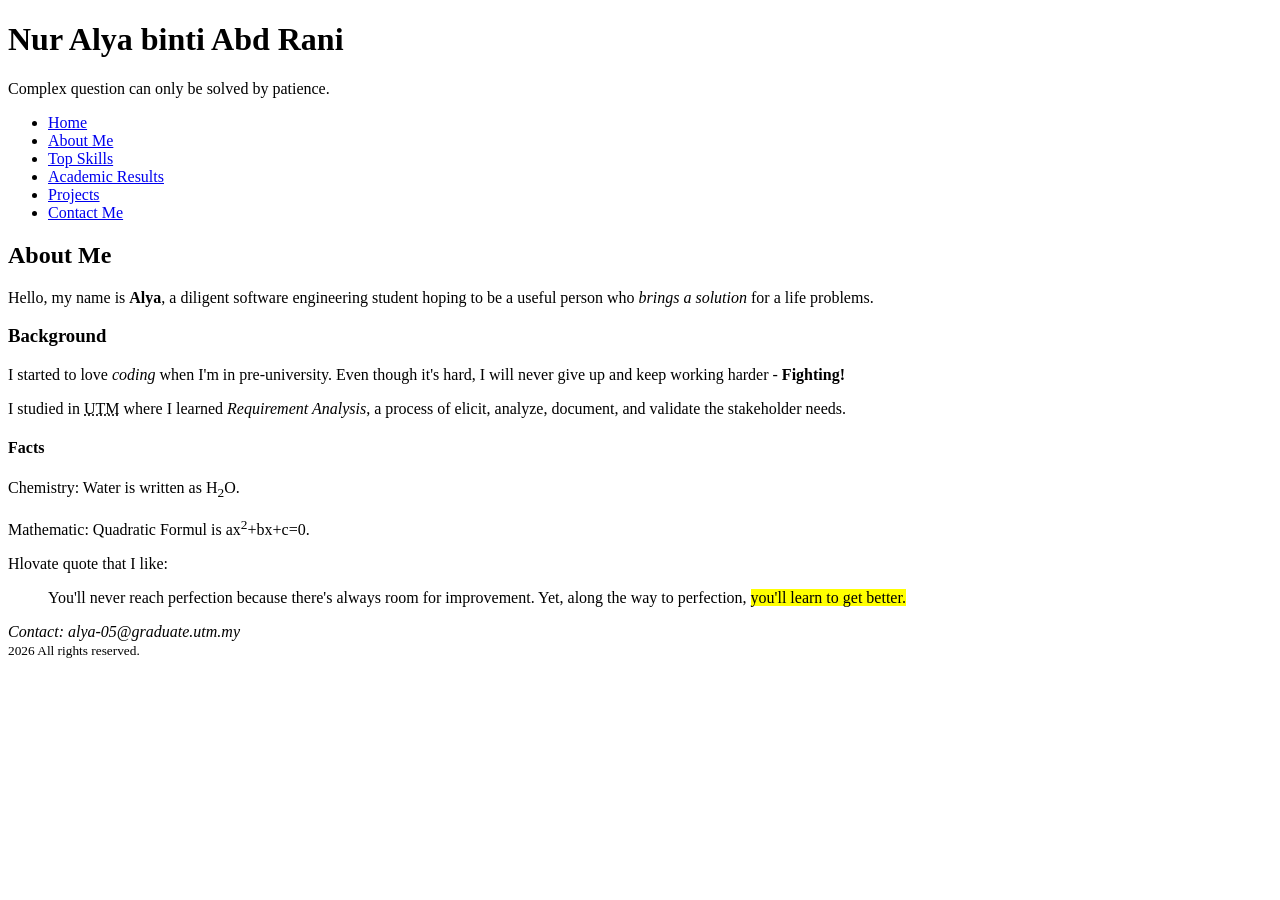
==== about.html @ efbcf4cd "modify about, contact, projects files" ====
<!DOCTYPE html>
<html lang="en">
<head>
  <meta charset="UTF-8">
  <meta name="description">
  <title>Lab Exercise 1</title>
</head>

<body>
  <header>
    <h1>Nur Alya binti Abd Rani</h1>
    <p>Complex question can only be solved by patience.</p>
  </header>

  <nav>
    <ul>
      <li><a href="index.html">Home</a></li>
      <li><a href="about.html">About Me</a></li>
      <li><a href="skills.html">Top Skills</a></li>
      <li><a href="academic.html">Academic Results</a></li>
      <li><a href="projects.html">Projects</a></li>
      <li><a href="contact.html">Contact Me</a></li>
    </ul>
  </nav>

  <main>
    <h2>About Me</h1>
      <p>
        Hello, my name is <strong>Alya</strong>, a diligent software engineering student hoping to be a useful person who <em>brings a solution</em> for a life problems.
      </p>

      <h3>Background</h2>
      <p>
        I started to love <i>coding</i> when I'm in pre-university. Even though it's hard, I will never give up and keep working harder - <b>Fighting!</b>
      </p>

      <!-- 
        Difference: <strong> conveys the importance text while <b> just give the attention to the text. 
        Difference: <em> conveys what we want to emphasized, while <i> just to makes the words italic.
      -->

      <p>
        I studied in <abbr title="Universiti Teknologi Malaysia">UTM</abbr> where I learned <dfn>Requirement Analysis</dfn>, a process of elicit, analyze, document, and validate the stakeholder needs.
      </p>

      <h4>Facts</h4>
      <p>Chemistry: Water is written as H<sub>2</sub>O.</p>
      <p>Mathematic: Quadratic Formul is ax<sup>2</sup>+bx+c=0.</p>
      <p>Hlovate quote that I like:</p>
      <blockquote cite="https://quotefancy.com/hlovate-quotes">You'll never reach perfection because there's always room for improvement. Yet, along the way to perfection, <mark>you'll learn to get better.</mark></blockquote>
  </main>

  <footer>
    <address>Contact: alya-05@graduate.utm.my</address>
    <small>2026 All rights reserved.</small>
  </footer>
</body>
</html>
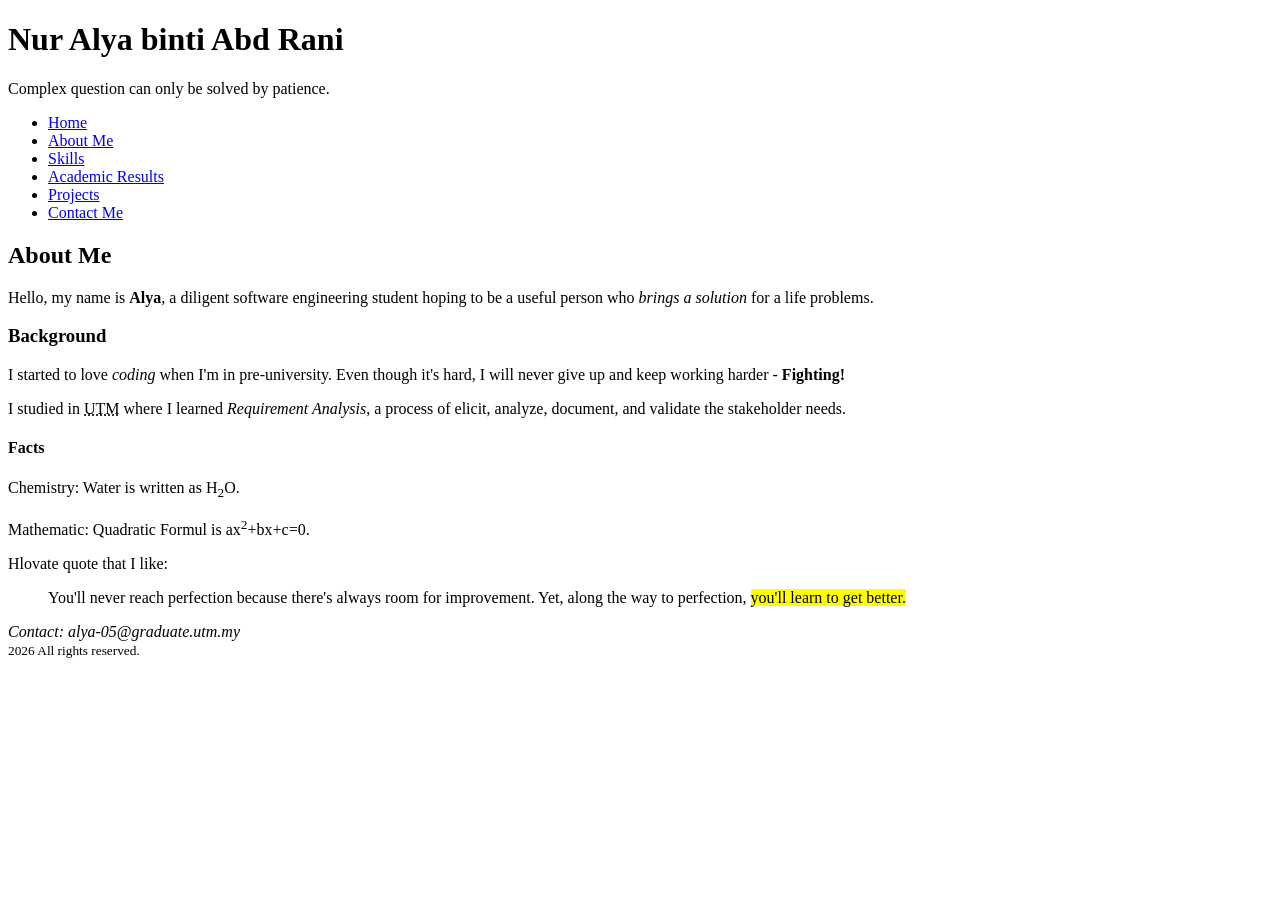
==== commit 65f72a53: "modify navigation" ====
--- a/about.html
+++ b/about.html
@@ -16,7 +16,7 @@
     <ul>
       <li><a href="index.html">Home</a></li>
       <li><a href="about.html">About Me</a></li>
-      <li><a href="skills.html">Top Skills</a></li>
+      <li><a href="skills.html">Skills</a></li>
       <li><a href="academic.html">Academic Results</a></li>
       <li><a href="projects.html">Projects</a></li>
       <li><a href="contact.html">Contact Me</a></li>
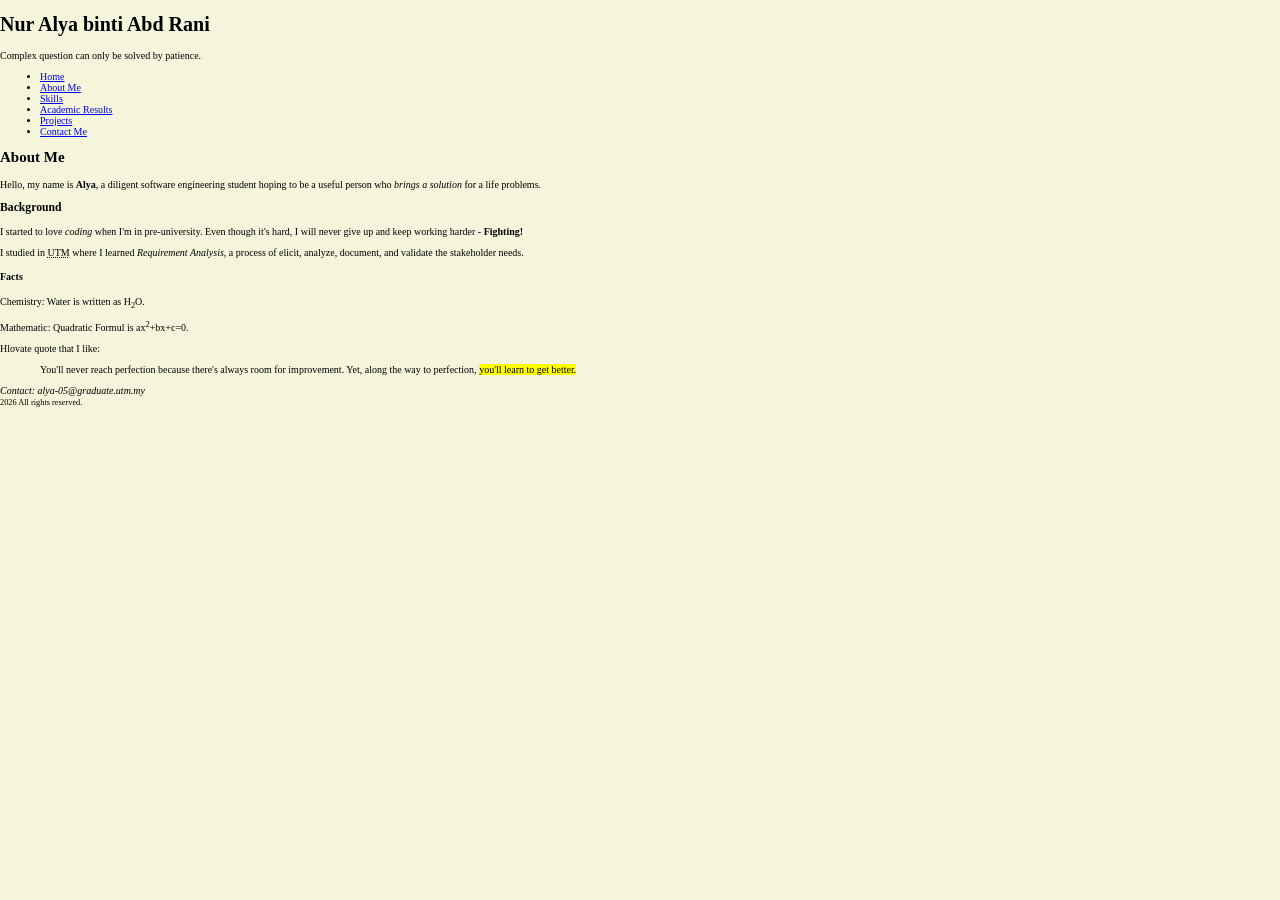
==== commit 6b15ccb0: "task 1-css modify html files" ====
--- a/about.html
+++ b/about.html
@@ -2,8 +2,9 @@
 <html lang="en">
 <head>
   <meta charset="UTF-8">
-  <meta name="description">
+  <meta name="description" content="Portfolio of Alya, a software engineering student at UTM.">
   <title>Lab Exercise 1</title>
+  <link rel="stylesheet" href="style.css">
 </head>
 
 <body>
@@ -24,12 +25,12 @@
   </nav>
 
   <main>
-    <h2>About Me</h1>
+    <h2>About Me</h2>
       <p>
         Hello, my name is <strong>Alya</strong>, a diligent software engineering student hoping to be a useful person who <em>brings a solution</em> for a life problems.
       </p>
 
-      <h3>Background</h2>
+      <h3>Background</h3>
       <p>
         I started to love <i>coding</i> when I'm in pre-university. Even though it's hard, I will never give up and keep working harder - <b>Fighting!</b>
       </p>
--- a/style.css
+++ b/style.css
@@ -0,0 +1,35 @@
+@import url('https://fonts.googleapis.com/css2?family=Playfair+Display:ital,wght@0,400..900;1,400..900&display=swap');
+
+html {
+  box-sizing: border-box;
+  font-size: 62.5%; 
+  /* 1rem = 10px */
+}
+
+*, 
+*::before, 
+*::after {
+  box-sizing: inherit;
+}
+
+body {
+  margin: 0;
+  padding: 0;
+  font-family: var(--font-body);
+  background-color: var(--color-secondary);
+}
+
+:root {
+ --color-primary: #ff69b4;
+ --color-secondary: #f5f5dc;
+ --color-accent1: #ff1493;
+ --color-accent2: #8b4513;
+ --color-text: #1a1a1a;
+ --color-muted: #666666;
+ --color-surface: #f5f4f0;
+ --font-body: 'Lora', Georgia, serif;
+ --font-heading: 'Playfair Display', serif;
+ --space-sm: 0.5rem;
+ --space-md: 1.5rem;
+ --space-lg: 3rem;
+}
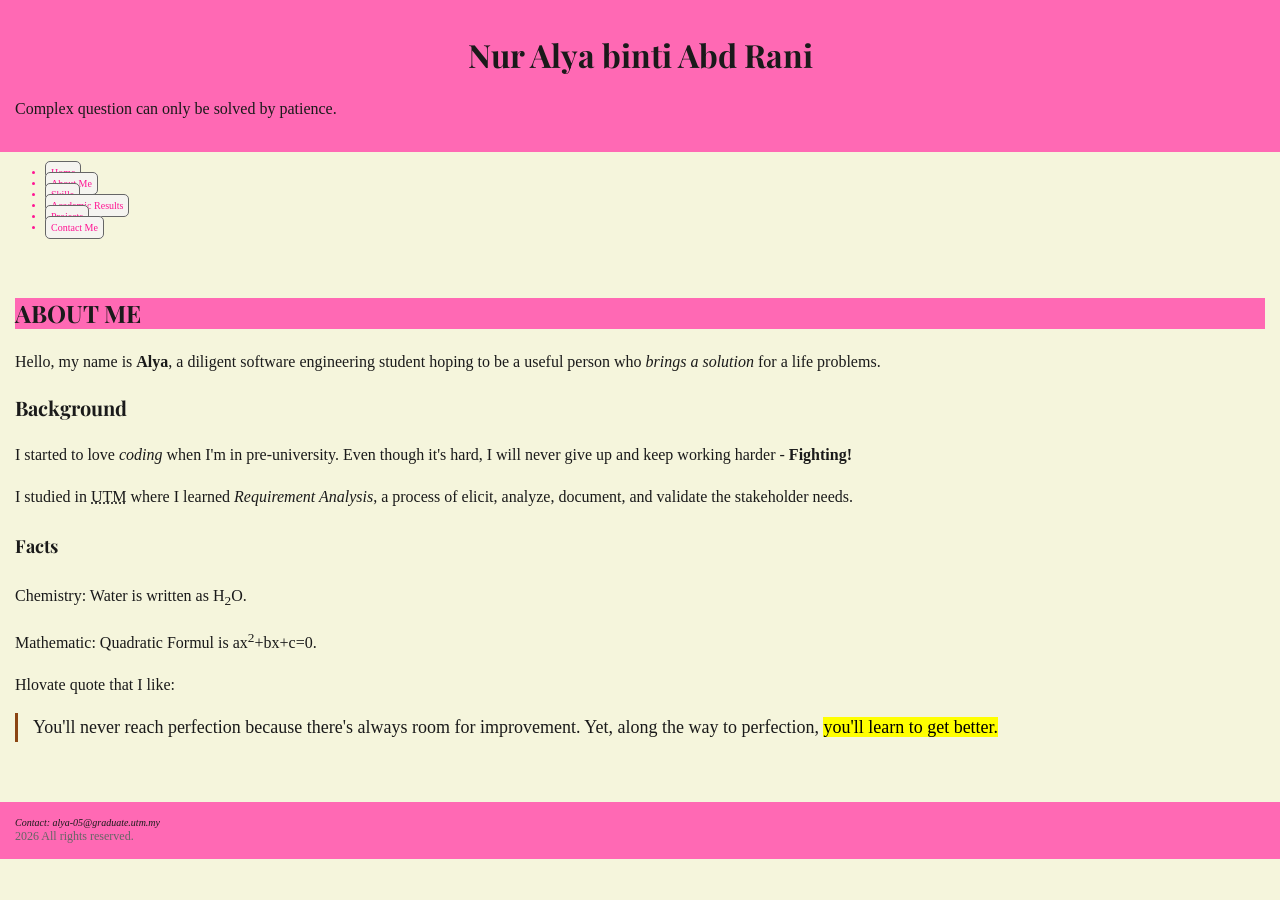
==== commit 4b5d8dac: "modify style" ====
--- a/about.html
+++ b/about.html
@@ -25,7 +25,7 @@
   </nav>
 
   <main>
-    <h2>About Me</h2>
+    <h2>ABOUT ME</h2>
       <p>
         Hello, my name is <strong>Alya</strong>, a diligent software engineering student hoping to be a useful person who <em>brings a solution</em> for a life problems.
       </p>
--- a/style.css
+++ b/style.css
@@ -32,4 +32,133 @@
  --space-sm: 0.5rem;
  --space-md: 1.5rem;
  --space-lg: 3rem;
-}+}
+
+h1 {
+  font-size: 3.2rem;
+  text-align: center;
+  line-height: 1.2;
+  color: var(--color-text);
+  font-family: var(--font-heading);
+}
+
+h2 {
+  font-size: 2.4rem;
+  line-height: 1.3;
+  background-color: var(--color-primary);
+  color: var(--color-text);
+  font-family: var(--font-heading);
+}
+
+h3 {
+  font-size: 2.0rem;
+  line-height: 1.4;
+  color: var(--color-text);
+  font-family: var(--font-heading);
+}
+
+h4 {
+  font-size: 1.8rem;
+  line-height: 1.4;
+  color: var(--color-text);
+  font-family: var(--font-heading);
+}
+
+p {
+  font-size: 1.6rem;
+  line-height: 1.6;
+  color: var(--color-text);
+  margin-bottom: var(--space-md); 
+  /* Margin used to separate paragraphs from other elements */
+}
+
+small {
+  font-size: 1.2rem;
+  line-height: 1.4;
+  color: var(--color-muted);
+}
+
+blockquote {
+  font-size: 1.8rem;
+  line-height: 1.6;
+  color: var(--color-text);
+  margin: var(--space-md) 0;
+  padding-left: var(--space-md);
+  border-left: 3px solid var(--color-accent2);
+  /* Padding used to indent text inside blockquote */
+}
+
+code {
+  font-size: 1.4rem;
+  line-height: 1.4;
+  color: var(--color-text);
+  background-color: var(--color-surface);
+  padding: var(--space-sm);
+  border-radius: 0.3rem;
+  /* Padding ensures code text doesn’t touch the background edges */
+}
+
+figcaption {
+  font-size: 1.4rem;
+  line-height: 1.4;
+  color: var(--color-muted);
+  margin-top: var(--space-sm);
+  /* Margin separates caption from the image above */
+}
+
+/* Landmarks */
+header { 
+  background-color: var(--color-primary); 
+  color: var(--color-text); 
+  padding: var(--space-md); 
+  /* Using padding to create space inside header around text */ 
+}
+
+nav { 
+  background-color: var(--color-secondary); 
+  color: var(--color-accent1);
+  padding: var(--space-sm); 
+  margin-bottom: var(--space-md); 
+  /* Padding for inner spacing of nav links, margin to separate nav from next section */ 
+}
+
+main { 
+  padding: var(--space-md); 
+  /* Padding ensures content doesn’t touch the edges of the container */ 
+}
+
+footer { 
+  background-color: var(--color-primary); 
+  color: var(--color-text); 
+  padding: var(--space-md); 
+  margin-top: var(--space-lg); 
+  /* Padding for inside spacing, margin to push footer away from main content */ 
+}
+
+/* Links */
+a:link { color: var(--color-accent1); }
+a:visited { color: var(--color-primary); }
+a:hover { color: var(--color-muted); text-decoration: underline; }
+a:active { color: var(--color-accent2); }
+
+/* Border Radius */
+button, input, select { 
+  border: 1px solid var(--color-muted); 
+  border-radius: 0.5rem; 
+  padding: var(--space-sm); 
+  /* Padding used so text inside buttons/inputs doesn’t touch the border */ 
+}
+
+.card {
+  border-radius: 1rem;
+  box-shadow: 0 0.4rem 1rem rgba(0,0,0,0.1);
+  padding: 2rem;
+}
+
+nav a {
+	border: 1px solid var(--color-muted);
+	border-radius: 0.5rem;
+	padding: var(--space-sm);
+	background-color: var(--color-surface);
+  	text-decoration: none;
+}
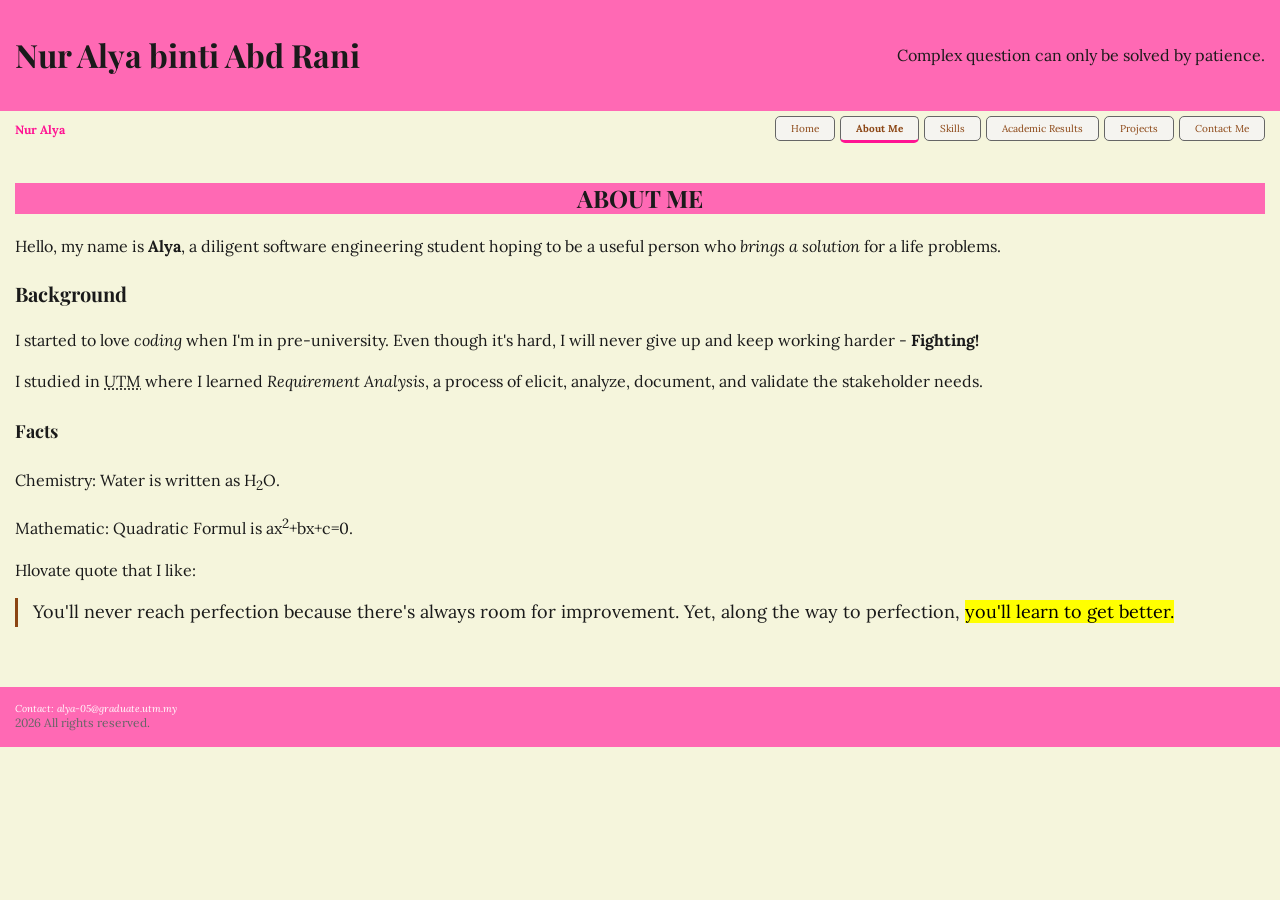
==== commit 8fe962c1: "complete task 3-css" ====
--- a/about.html
+++ b/about.html
@@ -14,9 +14,10 @@
   </header>
 
   <nav>
+    <div class="logo">Nur Alya</div>
     <ul>
       <li><a href="index.html">Home</a></li>
-      <li><a href="about.html">About Me</a></li>
+      <li><a href="about.html" class="active">About Me</a></li>
       <li><a href="skills.html">Skills</a></li>
       <li><a href="academic.html">Academic Results</a></li>
       <li><a href="projects.html">Projects</a></li>
--- a/style.css
+++ b/style.css
@@ -1,4 +1,4 @@
-@import url('https://fonts.googleapis.com/css2?family=Playfair+Display:ital,wght@0,400..900;1,400..900&display=swap');
+@import url('https://fonts.googleapis.com/css2?family=Lora:ital,wght@0,400..700;1,400..700&family=Playfair+Display:ital,wght@0,400..900;1,400..900&display=swap');
 
 html {
   box-sizing: border-box;
@@ -36,7 +36,6 @@
 
 h1 {
   font-size: 3.2rem;
-  text-align: center;
   line-height: 1.2;
   color: var(--color-text);
   font-family: var(--font-heading);
@@ -44,6 +43,7 @@
 
 h2 {
   font-size: 2.4rem;
+  text-align: center;
   line-height: 1.3;
   background-color: var(--color-primary);
   color: var(--color-text);
@@ -66,6 +66,7 @@
 
 p {
   font-size: 1.6rem;
+  font-family: var(--font-body);
   line-height: 1.6;
   color: var(--color-text);
   margin-bottom: var(--space-md); 
@@ -74,12 +75,14 @@
 
 small {
   font-size: 1.2rem;
+  font-family: var(--font-body);
   line-height: 1.4;
   color: var(--color-muted);
 }
 
 blockquote {
   font-size: 1.8rem;
+  font-family: var(--font-body);
   line-height: 1.6;
   color: var(--color-text);
   margin: var(--space-md) 0;
@@ -90,6 +93,7 @@
 
 code {
   font-size: 1.4rem;
+  font-family: var(--font-body);
   line-height: 1.4;
   color: var(--color-text);
   background-color: var(--color-surface);
@@ -100,26 +104,45 @@
 
 figcaption {
   font-size: 1.4rem;
+  font-family: var(--font-body);
   line-height: 1.4;
   color: var(--color-muted);
   margin-top: var(--space-sm);
   /* Margin separates caption from the image above */
 }
 
-/* Landmarks */
 header { 
-  background-color: var(--color-primary); 
-  color: var(--color-text); 
-  padding: var(--space-md); 
+	display: flex;
+	justify-content: space-between;
+	align-items: center	;
+  	background-color: var(--color-primary); 
+  	padding: var(--space-md); 
   /* Using padding to create space inside header around text */ 
 }
 
+.header-text {
+	max-width: 60%;
+	color: var(--color-accent1);
+}
+
+.header-image img {
+	width: 120px;
+	height: 120px;
+	border-radius: 50%;
+	background-color: var(--color-muted);
+}
+
 nav { 
-  background-color: var(--color-secondary); 
-  color: var(--color-accent1);
-  padding: var(--space-sm); 
-  margin-bottom: var(--space-md); 
-  /* Padding for inner spacing of nav links, margin to separate nav from next section */ 
+	display: flex;
+	justify-content: space-between;
+	align-items: center;
+	background-color: var(--color-secondary); 
+	padding: var(--space-sm) var(--space-md); 
+  	/* Padding for inner spacing of nav links */ 
+
+  	position: sticky;
+  	top: 0;
+  	z-index: 1000;
 }
 
 main { 
@@ -129,19 +152,17 @@
 
 footer { 
   background-color: var(--color-primary); 
-  color: var(--color-text); 
+  color: #fff; 
   padding: var(--space-md); 
   margin-top: var(--space-lg); 
   /* Padding for inside spacing, margin to push footer away from main content */ 
 }
 
-/* Links */
-a:link { color: var(--color-accent1); }
-a:visited { color: var(--color-primary); }
+a:link { color: var(--color-accent2); }
+a:visited { color: var(--color-muted); }
 a:hover { color: var(--color-muted); text-decoration: underline; }
-a:active { color: var(--color-accent2); }
-
-/* Border Radius */
+a:active { color: var(--color-accent1); }
+
 button, input, select { 
   border: 1px solid var(--color-muted); 
   border-radius: 0.5rem; 
@@ -151,14 +172,47 @@
 
 .card {
   border-radius: 1rem;
-  box-shadow: 0 0.4rem 1rem rgba(0,0,0,0.1);
+  box-shadow: 0 0 0 3px var(--color-accent1);
   padding: 2rem;
 }
 
 nav a {
 	border: 1px solid var(--color-muted);
 	border-radius: 0.5rem;
-	padding: var(--space-sm);
+	color: var(--color-accent1);
+	padding: var(--space-sm) var(--space-md);
 	background-color: var(--color-surface);
   	text-decoration: none;
-}
+  	display: inline-block;
+  	transition: color 0.2s, background-color 0.2s;
+}
+
+nav a:hover {
+	color: var(--color-muted);
+	background-color: var(--color-accent1);
+}
+
+nav a.active {
+	border-bottom: 3px solid var(--color-accent1);
+	font-weight: bold;
+}
+
+nav a:focus {
+  outline: 2px solid var(--color-accent1);
+  outline-offset: 2px;
+}
+
+.logo {
+	font-weight: bold;
+	font-size: 1.2rem;
+	color: var(--color-accent1);
+}
+
+nav ul {
+	list-style: none;		/*remove bullets*/
+	margin: 0;
+	padding: 0;
+	display: flex;
+	flex-wrap: wrap;
+	gap: var(--space-sm);
+}
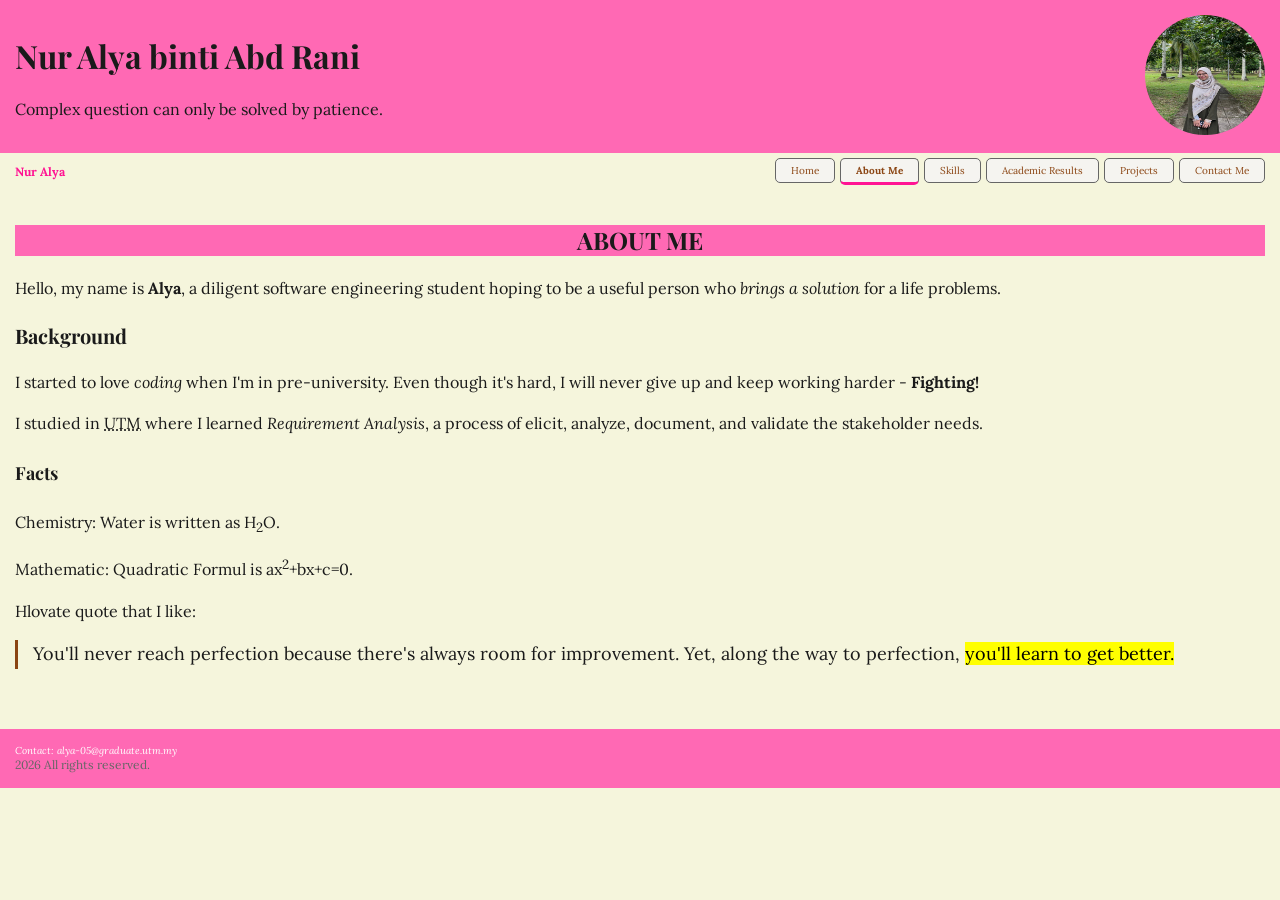
==== commit 6a2e2ebb: "modify profile image" ====
--- a/about.html
+++ b/about.html
@@ -9,8 +9,13 @@
 
 <body>
   <header>
-    <h1>Nur Alya binti Abd Rani</h1>
-    <p>Complex question can only be solved by patience.</p>
+    <div class="header-text">
+      <h1>Nur Alya binti Abd Rani</h1>
+      <p>Complex question can only be solved by patience.</p>
+    </div>
+    <div class="header-image">
+      <img src="photos/profile-pic.jpg" alt="Profile image">
+    </div>
   </header>
 
   <nav>
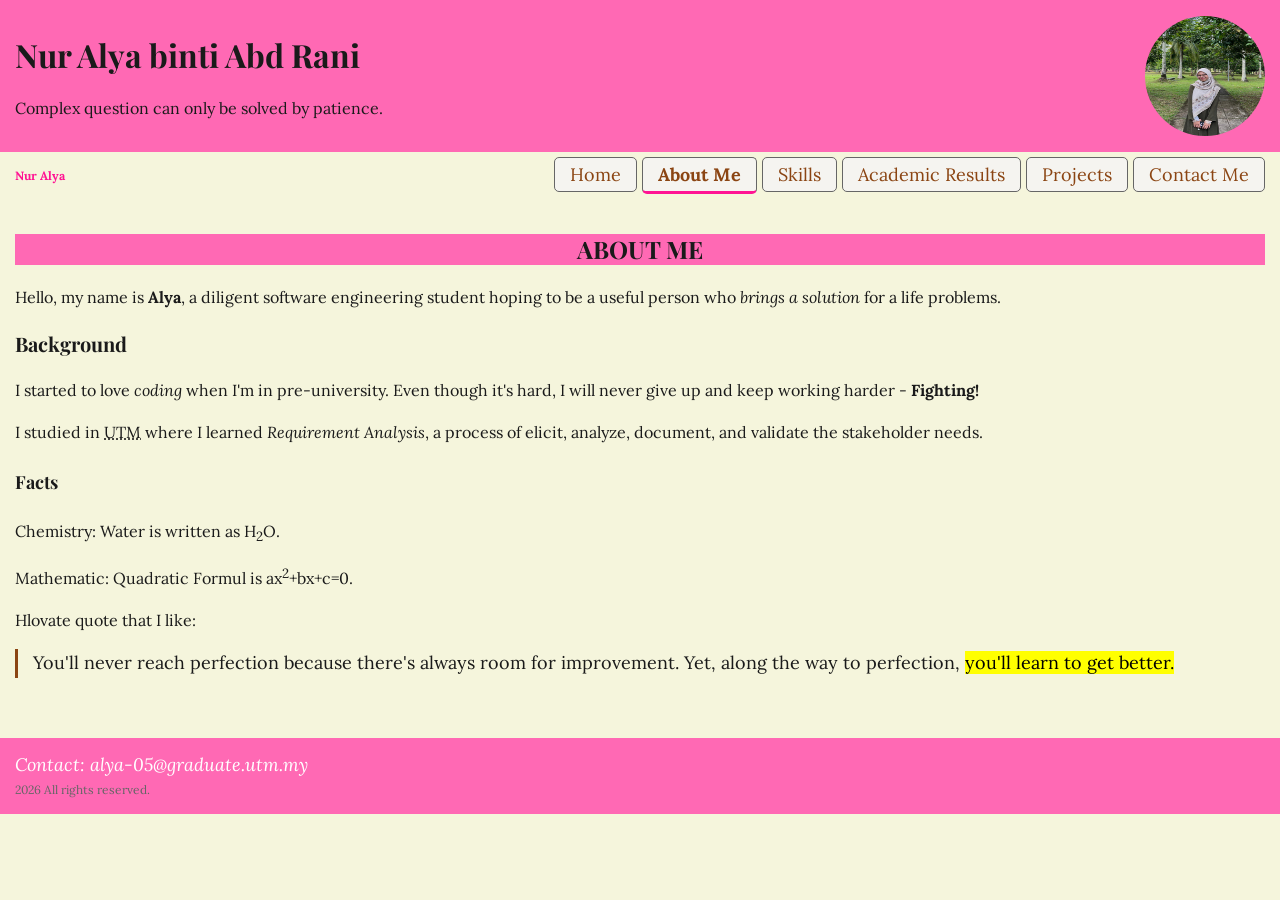
==== commit 142d5389: "complete task 5-css" ====
--- a/about.html
+++ b/about.html
@@ -3,6 +3,7 @@
 <head>
   <meta charset="UTF-8">
   <meta name="description" content="Portfolio of Alya, a software engineering student at UTM.">
+  <meta name="viewport" content="width=device-width, initial-scale=1.0">
   <title>Lab Exercise 1</title>
   <link rel="stylesheet" href="style.css">
 </head>
--- a/style.css
+++ b/style.css
@@ -1,4 +1,11 @@
 @import url('https://fonts.googleapis.com/css2?family=Lora:ital,wght@0,400..700;1,400..700&family=Playfair+Display:ital,wght@0,400..900;1,400..900&display=swap');
+
+/* ============================================
+ BREAKPOINTS
+ mobile-first base: 320px and up (default)
+ tablet: @media (min-width: 600px)
+ desktop: @media (min-width: 1024px)
+ ============================================ */
 
 html {
   box-sizing: border-box;
@@ -111,12 +118,18 @@
   /* Margin separates caption from the image above */
 }
 
+img {
+  max-width: 100%;
+  height: auto;
+  display: block; /* removes inline spacing issues */
+}
+
 header { 
-	display: flex;
+	display: block;
 	justify-content: space-between;
-	align-items: center	;
-  	background-color: var(--color-primary); 
-  	padding: var(--space-md); 
+	text-align: center;
+  background-color: var(--color-primary); 
+	padding: var(--space-md); 
   /* Using padding to create space inside header around text */ 
 }
 
@@ -170,10 +183,28 @@
   /* Padding used so text inside buttons/inputs doesn’t touch the border */ 
 }
 
+.page-cards {
+  display: grid;
+  grid-template-columns: 1fr;     /* single column */
+  gap: var(--space-md);
+  align-items: stretch;
+}
+
 .card {
   border-radius: 1rem;
   box-shadow: 0 0 0 3px var(--color-accent1);
   padding: 2rem;
+  background-color: var(--color-surface);
+  text-align: center;
+  transition: transform 0.2s;
+  display: flex;
+  flex-direction: column;
+  justify-content: space-between;
+}
+
+.card:hover {
+  transform: translateY(-4px);
+  box-shadow: 0 4px 12px rgba(0, 0, 0, 0.15);
 }
 
 nav a {
@@ -212,7 +243,84 @@
 	list-style: none;		/*remove bullets*/
 	margin: 0;
 	padding: 0;
-	display: flex;
+	display: block;
 	flex-wrap: wrap;
 	gap: var(--space-sm);
+}
+
+.two-column {
+  display: grid;
+  grid-template-columns: 1fr;     /*single column*/
+  gap: var(--space-md);
+  margin-top: var(--space-lg);
+}
+
+.two-column article,
+.two-column aside,
+.two-column .featured {
+  background-color: var(--color-secondary);
+  padding: var(--space-md);
+  border-radius: 0.5rem;
+}
+
+.two-column .featured {
+  grid-column: span 2;
+  background-color: var(--color-primary);
+  color: var(--color-text);
+}
+
+@media (min-width: 600px) {
+
+  body {
+    font-size: 1.7rem; /* slightly larger text */
+  }
+
+  header {
+    display: flex;
+    justify-content: space-between;
+    align-items: center;
+    text-align: left;
+  }
+
+  /* Nav links horizontal row */
+  nav ul {
+    display: flex;
+    flex-wrap: wrap;
+    gap: var(--space-sm);
+  }
+
+  /* Card grid switches to 2 columns */
+  .page-cards {
+    grid-template-columns: repeat(2, 1fr);
+  }
+
+  /* Sidebar layout activates */
+  .two-column {
+    grid-template-columns: 1fr 280px;
+    gap: 1.5rem;
+  }
+
+}
+
+@media (min-width: 1024px) {
+  body {
+    font-size: 1.8rem; /* larger text for desktop */
+  }
+
+  nav ul {
+    justify-content: flex-end;
+  }
+
+  /* Full 3-column card grid */
+  .page-cards {
+    grid-template-columns: repeat(3, 1fr);
+    gap: 2rem;
+  }
+
+  /* Wider main + sidebar */
+  .two-column {
+    grid-template-columns: 2fr 320px;
+    gap: 2rem;
+  }
+
 }
